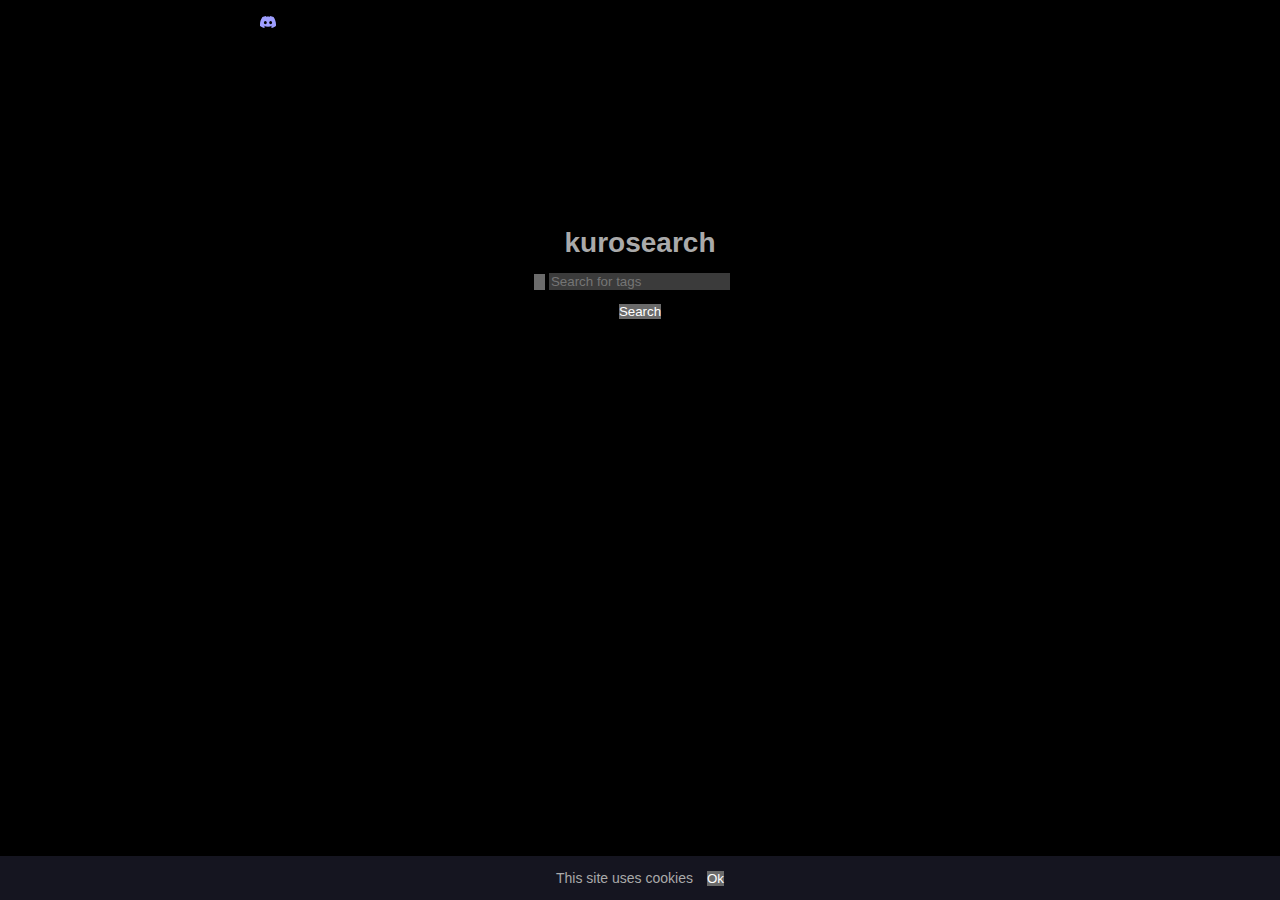
==== index.html @ 104b5483 "Deploying to gh-pages from @ kurozenzen/ks-dev@7a3675aeb4153328c575bf4c6e7546c13341e9d4 🚀" ====
<!DOCTYPE html>
<html lang="en" class="dark">
	<head>
		<title>kurosearch - Rule34 Hentai</title>
		<meta
			name="description"
			content="Simple and powerful Rule34 browsing site with a focus on simplicity and user experience. This app supports advanced features like excluding tags and sorting and filtering based on score."
		/>
		<meta name="keywords" content="rule34, hentai, exclude, kurosearch" />
		<link rel="icon" href="./favicon.svg" />
		<meta charset="utf-8" />
		<meta name="viewport" content="width=device-width" />
		<meta http-equiv="content-security-policy" content="default-src 'self'; frame-src https://r34-react.firebaseapp.com; connect-src 'self' https://apis.google.com https://rule34.xxx https://*.rule34.xxx https://*.googleapis.com https://*.google-analytics.com https://api.github.com; img-src 'self' https://rule34.xxx https://*.rule34.xxx https://*.googleusercontent.com https://www.googletagmanager.com; media-src 'self' https://rule34.xxx https://*.rule34.xxx; script-src 'self' https://apis.google.com https://www.googletagmanager.com 'sha256-51fKcXgBxMbTyZzP+VnzmnhFOLZ64S73BpdPcaakIR0=' 'sha256-10B7gVcMcPFa+lSo2Bvd0DSlIecsJUmyu6ylgqNQfDk='; style-src 'self' 'unsafe-inline'">
		<link href="./app/immutable/assets/0.17ee51ad.css" rel="stylesheet">
		<link href="./app/immutable/assets/SettingsLink.41ba7049.css" rel="stylesheet">
		<link href="./app/immutable/assets/IconLink.9d4e619a.css" rel="stylesheet">
		<link href="./app/immutable/assets/CodiconLink.bdf8e2b9.css" rel="stylesheet">
		<link href="./app/immutable/assets/2.195e6f48.css" rel="stylesheet">
		<link href="./app/immutable/assets/result-columns-store.6d6d35fe.css" rel="stylesheet">
		<link href="./app/immutable/assets/TextButton.292f670f.css" rel="stylesheet">
		<link href="./app/immutable/assets/DetailedTag.b1d0d53b.css" rel="stylesheet">
		<link href="./app/immutable/assets/ActiveTagList.92193b89.css" rel="stylesheet">
		<link href="./app/immutable/assets/ModifierSelect.31c7e0b5.css" rel="stylesheet">
		<link href="./app/immutable/assets/LoadingAnimation.79e4bc51.css" rel="stylesheet">
		<link href="./app/immutable/assets/Gif.0bf35e77.css" rel="stylesheet">
		<link href="./app/immutable/assets/SimpleTag.4fc222e7.css" rel="stylesheet">
		<link href="./app/immutable/assets/Select.21b3b436.css" rel="stylesheet">
		<link href="./app/immutable/assets/Searchbar.e12faf40.css" rel="stylesheet">
		<link href="./app/immutable/assets/ScrollUpButton.095dad7b.css" rel="stylesheet">
		<link rel="modulepreload" href="./app/immutable/entry/start.6f368557.js">
		<link rel="modulepreload" href="./app/immutable/chunks/scheduler.876e21ab.js">
		<link rel="modulepreload" href="./app/immutable/chunks/singletons.959972b2.js">
		<link rel="modulepreload" href="./app/immutable/chunks/index.20fb8850.js">
		<link rel="modulepreload" href="./app/immutable/chunks/paths.4aa6f1c5.js">
		<link rel="modulepreload" href="./app/immutable/chunks/environment.9219df7c.js">
		<link rel="modulepreload" href="./app/immutable/entry/app.2320b69c.js">
		<link rel="modulepreload" href="./app/immutable/chunks/index.bf870a3d.js">
		<link rel="modulepreload" href="./app/immutable/nodes/0.905dee6f.js">
		<link rel="modulepreload" href="./app/immutable/chunks/globals.7f7f1b26.js">
		<link rel="modulepreload" href="./app/immutable/chunks/SettingsLink.1e291b0b.js">
		<link rel="modulepreload" href="./app/immutable/chunks/IconLink.dd1f82e7.js">
		<link rel="modulepreload" href="./app/immutable/chunks/CodiconLink.2f2f3e01.js">
		<link rel="modulepreload" href="./app/immutable/chunks/theme-store.276221bb.js">
		<link rel="modulepreload" href="./app/immutable/chunks/store-keys.b8cbd8ca.js">
		<link rel="modulepreload" href="./app/immutable/chunks/wide-layout-enabled-store.8a5a05e3.js">
		<link rel="modulepreload" href="./app/immutable/chunks/stores.5b4bc999.js">
		<link rel="modulepreload" href="./app/immutable/chunks/firebase.68ed9652.js">
		<link rel="modulepreload" href="./app/immutable/chunks/index.esm2017.b35d87a0.js">
		<link rel="modulepreload" href="./app/immutable/nodes/2.5f1057b6.js">
		<link rel="modulepreload" href="./app/immutable/chunks/each.e59479a4.js">
		<link rel="modulepreload" href="./app/immutable/chunks/result-columns-store.d28c04bd.js">
		<link rel="modulepreload" href="./app/immutable/chunks/TextButton.e107ec77.js">
		<link rel="modulepreload" href="./app/immutable/chunks/DetailedTag.e8adca40.js">
		<link rel="modulepreload" href="./app/immutable/chunks/format-tag.7e313273.js">
		<link rel="modulepreload" href="./app/immutable/chunks/tag-modifier-data.021c0243.js">
		<link rel="modulepreload" href="./app/immutable/chunks/tag-type-data.934b5280.js">
		<link rel="modulepreload" href="./app/immutable/chunks/ActiveTagList.1280392f.js">
		<link rel="modulepreload" href="./app/immutable/chunks/search-builder.8b9a057a.js">
		<link rel="modulepreload" href="./app/immutable/chunks/active-tags-store.9b7ddb3d.js">
		<link rel="modulepreload" href="./app/immutable/chunks/tags.49324235.js">
		<link rel="modulepreload" href="./app/immutable/chunks/tag-utils.ceb6413c.js">
		<link rel="modulepreload" href="./app/immutable/chunks/posts.7a37cd61.js">
		<link rel="modulepreload" href="./app/immutable/chunks/blocked-content-store.8a17b05d.js">
		<link rel="modulepreload" href="./app/immutable/chunks/feature-support.8f9b3d5f.js">
		<link rel="modulepreload" href="./app/immutable/chunks/active-supertags-store.b1bbef2c.js">
		<link rel="modulepreload" href="./app/immutable/chunks/ModifierSelect.c4603b4a.js">
		<link rel="modulepreload" href="./app/immutable/chunks/await_block.ac7187f4.js">
		<link rel="modulepreload" href="./app/immutable/chunks/LoadingAnimation.a4beb55c.js">
		<link rel="modulepreload" href="./app/immutable/chunks/Gif.61d69835.js">
		<link rel="modulepreload" href="./app/immutable/chunks/SimpleTag.683d0997.js">
		<link rel="modulepreload" href="./app/immutable/chunks/always-loop-store.309dbd9e.js">
		<link rel="modulepreload" href="./app/immutable/chunks/Select.114fd047.js">
		<link rel="modulepreload" href="./app/immutable/chunks/RotatingTextSelect.0ba9b844.js">
		<link rel="modulepreload" href="./app/immutable/chunks/Searchbar.07504810.js">
		<link rel="modulepreload" href="./app/immutable/chunks/ScrollUpButton.a1064122.js">
		<link rel="modulepreload" href="./app/immutable/chunks/analytics.b280da65.js">
		<link rel="modulepreload" href="./app/immutable/chunks/supertags-store.8754cbe2.js">
		<link rel="modulepreload" href="./app/immutable/chunks/cookies-accepted-store.27e787be.js"><title>kurosearch - Rule34 Hentai</title><!-- HEAD_svelte-2z3lmb_START --><script lang="ts" data-svelte-h="svelte-1lysl69">const [accent, theme] = (localStorage.getItem("kurosearch:theme") ?? "crimson dark").split(" ");
document.documentElement.dataset.theme = theme;
document.documentElement.dataset.accent = accent;</script><!-- HEAD_svelte-2z3lmb_END --><!-- HEAD_svelte-7jdp3v_START --><meta name="description" content="Simple and powerful Rule34 browsing site with a focus on simplicity and user experience."><!-- HEAD_svelte-7jdp3v_END -->
		<meta name="theme-color" content="#000" />
		<meta name="background-color" content="#000" />
		<meta name="apple-mobile-web-app-capable" content="yes" />
		<link rel="manifest" href="./manifest.json" />
		<link rel="apple-touch-icon" href="./icon/ks-192.png" sizes="192x192" />
		<link rel="mask-icon" href="./favicon.svg" color="#000" />
	</head>

	<body data-sveltekit-preload-data="hover">
		<div>   <header class="svelte-pon4o3"><nav class="svelte-pon4o3"><a title="Sponsor" href="https://ko-fi.com/kurozenzen" target="_blank" class=" svelte-9n1wpp"><i class="codicon codicon-heart svelte-gqhl1j"></i> </a> <a title="Discord Server" href="https://discord.gg/yyJFG5PVBZ" target="_blank" class=" svelte-9n1wpp"><svg width="16" height="16" viewBox="0 0 71 55" xmlns="http://www.w3.org/2000/svg"><g clip-path="url(#prefix__clip0)"><path d="M60.105 4.898A58.55 58.55 0 0045.653.415a.22.22 0 00-.233.11 40.784 40.784 0 00-1.8 3.697c-5.456-.817-10.886-.817-16.23 0-.485-1.164-1.201-2.587-1.828-3.697a.228.228 0 00-.233-.11 58.386 58.386 0 00-14.451 4.483.207.207 0 00-.095.082C1.578 18.73-.944 32.144.293 45.39a.244.244 0 00.093.167c6.073 4.46 11.955 7.167 17.729 8.962a.23.23 0 00.249-.082 42.08 42.08 0 003.627-5.9.225.225 0 00-.123-.312 38.772 38.772 0 01-5.539-2.64.228.228 0 01-.022-.378c.372-.279.744-.569 1.1-.862a.22.22 0 01.23-.03c11.619 5.304 24.198 5.304 35.68 0a.219.219 0 01.233.027c.356.293.728.586 1.103.865a.228.228 0 01-.02.378 36.384 36.384 0 01-5.54 2.637.227.227 0 00-.121.315 47.249 47.249 0 003.624 5.897.225.225 0 00.249.084c5.801-1.794 11.684-4.502 17.757-8.961a.228.228 0 00.092-.164c1.48-15.315-2.48-28.618-10.497-40.412a.18.18 0 00-.093-.084zm-36.38 32.427c-3.497 0-6.38-3.211-6.38-7.156 0-3.944 2.827-7.156 6.38-7.156 3.583 0 6.438 3.24 6.382 7.156 0 3.945-2.827 7.156-6.381 7.156zm23.593 0c-3.498 0-6.38-3.211-6.38-7.156 0-3.944 2.826-7.156 6.38-7.156 3.582 0 6.437 3.24 6.38 7.156 0 3.945-2.798 7.156-6.38 7.156z" fill="currentcolor"></path></g><defs><clipPath id="prefix__clip0"><path fill="currentcolor" d="M0 0h71v55H0z"></path></clipPath></defs></svg> </a> <a title="Documentation" href="/help" target="_self" class=" svelte-9n1wpp"><i class="codicon codicon-book svelte-gqhl1j"></i> </a> <div class="svelte-pon4o3"></div> <a title="Search" href="/" target="_self" class=" svelte-9n1wpp"><i class="codicon codicon-search svelte-gqhl1j"></i> </a> <a title="Settings" href="/preferences" target="_self" class="gear svelte-9n1wpp"><i class="codicon codicon-settings-gear svelte-1e0y4hg"></i> </a> <a title="Account" href="/account" target="_self" class=" svelte-9n1wpp"><i class="codicon codicon-account svelte-z9ioyl"></i> </a></nav></header> <main class="svelte-pon4o3"> <section id="search" class="svelte-nujk24"><h1 class="default svelte-1jtyohl"><!-- HTML_TAG_START -->kurosearch<!-- HTML_TAG_END --></h1> <div class="searchbar svelte-1fnp487"><button id="select-modifier" class="codicon codicon-plus svelte-tecl5t" aria-label="TagModifier Selector. Current value +."> </button> <input type="text" name="searchbar" id="searchbar" placeholder="Search for tags" autocomplete="off" aria-label="Search for tags." class="svelte-1fnp487" value=""> <a title="More information on tags." href="/help#search" target="_self" class=" svelte-9n1wpp"><i class="codicon codicon-question svelte-gqhl1j"></i> </a> <ol class="svelte-1fnp487">  <div class="suggestion-footer svelte-1fnp487"></div> </ol> </div> <button title="Search with the tags above" class="primary svelte-p5b60j" >Search </button> <ul class="svelte-11k0uwj"> </ul></section>  <dialog class="svelte-qtj8ej">  <section class="svelte-1x6vc81"><h3 data-svelte-h="svelte-ho1cwx">Create Supertag</h3> <button class="codicon codicon-close svelte-1x6vc81"></button> <div class="svelte-1x6vc81"><label for="supertag-name" class="svelte-1x6vc81" data-svelte-h="svelte-10k8a68">Name</label> <input type="text" placeholder="Descriptive name" id="supertag-name" class="svelte-1x6vc81" value=""></div> <div class="svelte-1x6vc81"><label for="supertag-description" class="svelte-1x6vc81" data-svelte-h="svelte-14n9kp6">Description</label> <input type="text" placeholder="Short description" id="supertag-description" class="svelte-1x6vc81" value=""></div> <div class="svelte-1x6vc81"><span class="svelte-1x6vc81" data-svelte-h="svelte-7hjyox">Tags</span> <ol class="svelte-1x6vc81"></ol></div> <div class="last svelte-1x6vc81"><button title="Enter a valid name to continue" class="primary svelte-p5b60j" disabled>Create supertag </button></div></section> </dialog> <div class="svelte-20j44m"><span data-svelte-h="svelte-17tpe0c">This site uses cookies</span> <button title="Accept cookies" class="primary svelte-p5b60j" >Ok </button> </div></main> <footer class="svelte-pon4o3"><a title="Source Code" href="https://github.com/kurozenzen/kurosearch" target="_blank" class="codicon codicon-github svelte-1nm38jf">Github </a> <span class="copyright svelte-pon4o3" data-svelte-h="svelte-1mff4tf">© 2023 kurozenzen</span> <a title="About" href="/about" target="_self" class="codicon codicon-info svelte-1nm38jf">About </a> </footer> 
			
			<script>
				{
					__sveltekit_1heew2d = {
						base: new URL(".", location).pathname.slice(0, -1),
						env: {}
					};

					const element = document.currentScript.parentElement;

					const data = [null,null];

					Promise.all([
						import("./app/immutable/entry/start.6f368557.js"),
						import("./app/immutable/entry/app.2320b69c.js")
					]).then(([kit, app]) => {
						kit.start(app, element, {
							node_ids: [0, 2],
							data,
							form: null,
							error: null
						});
					});

					if ('serviceWorker' in navigator) {
						addEventListener('load', function () {
							navigator.serviceWorker.register('./service-worker.js');
						});
					}
				}
			</script>
		</div>
	</body>
</html>
---- app/immutable/assets/0.17ee51ad.css ----
a.svelte-1nm38jf{display:inline-flex;align-items:center;gap:var(--tiny-gap);color:currentColor;font-size:var(--text-size-small);vertical-align:middle}a.svelte-1nm38jf:before{height:unset}@media (hover: hover){a.svelte-1nm38jf{transition:color var(--default-transition-behaviour)}a.svelte-1nm38jf:hover{color:var(--text-highlight)}}@layer reset{html{padding:unset}body{margin:unset}ol,ul{list-style-type:unset;margin-block:unset;padding-left:unset}p,h1,h2,h3{margin-block:unset}a{text-decoration:unset}button{border:unset;padding:unset}dialog{border:unset}input{border:unset;color:unset}select{background:unset;border:unset}}@font-face{font-family:Zen Kaku Gothic New;font-weight:900;src:url(../../../font/ZenKakuGothicNew-Black-subset.woff2) format("woff2"),url(../../../font/ZenKakuGothicNew-Black-subset.woff) format("woff")}@font-face{font-family:Roboto;font-weight:400;src:url(../../../font/Roboto-Regular.woff2) format("woff2"),url(../../../font/Roboto-Regular.woff) format("woff"),url(../../../font/Roboto-Italic.woff2) format("woff2") font-italic,url(../../../font/Roboto-Italic.woff) format("woff") font-italic}@font-face{font-family:codicon;src:url(../../../font/codicon.woff2) format("woff2"),url(../../../font/codicon.woff) format("woff")}*{box-sizing:border-box}body>div{display:contents}:root[data-accent=crimson]{--accent-color: crimson;--h: 348;--s: 83%;--l: 47%;--text-accent: #fff;--hover-lighten: 20%}:root[data-accent=hotpink]{--accent-color: hsl(330, 98%, 67%);--h: 330;--s: 100%;--l: 60%;--text-accent: #fff;--hover-lighten: 10%}:root[data-theme=dark]{--background-0: #000000;--background-1: #151520;--background-2: #303040;--background-3: #454560;--text: #aaa;--text-highlight: #fff;--text-muted: #777;color-scheme:dark;--artist-background: #a223;--artist-background-hover: #a228;--character-background: #2a23;--character-background-hover: #2a28;--copyright-background: #b4b3;--copyright-background-hover: #b4b8;--metadata-background: #f823;--metadata-background-hover: #f828}:root[data-theme=light]{--background-0: #fff;--background-1: #ddd;--background-2: #bbb;--background-3: #999;--text: #444;--text-highlight: #000;--text-muted: #888;color-scheme:light;--artist-background: #a228;--artist-background-hover: #a22a;--character-background: #2a28;--character-background-hover: #2a2a;--copyright-background: #b4b8;--copyright-background-hover: #b4ba;--metadata-background: #f828;--metadata-background-hover: #f82a}:root[data-theme=coffee]{--background-0: #191515;--background-1: #3f3535;--background-2: #655555;--background-3: #8b7575;--text: #aaa;--text-highlight: #fff;--text-muted: #555;color-scheme:dark;--artist-background: #a223;--artist-background-hover: #a228;--character-background: #2a23;--character-background-hover: #2a28;--copyright-background: #b4b3;--copyright-background-hover: #b4b8;--metadata-background: #f823;--metadata-background-hover: #f828}:root{--line-height-small: 24px;--line-height: 32px;--box-height: 36px;--line-height-large: 44px;--grid-gap: 1rem;--small-gap: .5rem;--tiny-gap: 4px;--icon-size: 32px;--body-width: 800px;--border-radius: 5px;--border-radius-full: 100px;--scrollbar-size: 6px;--text-size-small: 12px;--text-size: 14px;--text-size-large: 16px;--text-size-h1: 3.75rem;--text-size-h3: 1.5rem;--default-transition-behaviour: .2s ease-out;--text-link: #58a6ff;--default-shadow: 0px 3px 10px 3px rgba(0, 0, 0, .75);--z-dialog: 999;--z-scroll-up: 10;--z-searchbar: 3;--z-media-controls: 2;--z-media: 1;--accent: hsl(var(--h), var(--s), var(--l));--accent-light: hsl(var(--h), var(--s), calc(var(--l) + var(--hover-lighten)));accent-color:var(--accent);font-family:Roboto,sans-serif;background-color:var(--background-0)}html{color:var(--text);background-color:var(--background-0);font-size:var(--text-size);transition:background var(--default-transition-behaviour)}.codicon,.custom-icon{display:inline-block;text-decoration:none;text-rendering:auto;text-align:center;-webkit-font-smoothing:antialiased;-moz-osx-font-smoothing:grayscale;user-select:none;-webkit-user-select:none;-ms-user-select:none}i.codicon{font: 16px/1 codicon}.codicon:before{font-family:codicon,serif;font-style:unset;line-height:16px;width:16px;height:16px}.custom-icon-wave:before{content:"(⁓)"}.codicon-plus:before{padding-left:1px;content:""}.codicon-tag:before{content:""}.codicon-person:before{content:""}.codicon-comment:before{content:""}.codicon-search:before{content:""}.codicon-eye:before{content:""}.codicon-edit:before{content:""}.codicon-info:before{content:""}.codicon-error:before{content:""}.codicon-folder:before{content:""}.codicon-github:before{content:""}.codicon-zap:before{content:""}.codicon-arrow-down:before{content:""}.codicon-chevron-down:before{content:""}.codicon-chevron-left:before{content:""}.codicon-chevron-right:before{content:""}.codicon-arrow-up:before{content:""}.codicon-book:before{content:""}.codicon-close:before{content:""}.codicon-calendar:before{content:""}.codicon-code:before{content:""}.codicon-comment-discussion:before{content:""}.codicon-debug-disconnect:before{content:""}.codicon-filter:before{content:""}.codicon-heart:before{content:""}.codicon-link-external:before{content:""}.codicon-link:before{content:""}.codicon-list-ordered:before{content:""}.codicon-question:before{content:""}.codicon-settings-gear:before{content:""}.codicon-star-full:before{content:""}.codicon-unverified:before{content:""}.codicon-whole-word:before{content:""}.codicon-account:before{content:""}.codicon-arrow-swap:before{content:""}.codicon-dash:before{content:""}.codicon-file:before{content:""}.codicon-cloud:before{content:""}.codicon-screen-full:before{content:""}.codicon-copy:before{content:""}.codicon-pass:before{content:""}@media (pointer: fine){::-webkit-scrollbar{width:var(--scrollbar-size);height:var(--scrollbar-size);transition:background-color var(--default-transition-behaviour)}html,body,main{scrollbar-width:thin}::-webkit-scrollbar-track{background:transparent}::-webkit-scrollbar-thumb{background:rgba(200,200,255,.11);border-radius:var(--border-radius-full)}::-webkit-scrollbar-thumb:hover{background:rgba(200,200,255,.22)}}body{display:flex;flex-direction:column;min-height:100vh;width:100%;align-items:center;overflow-y:scroll}nav.svelte-pon4o3,footer.svelte-pon4o3{display:flex;gap:8px}main.svelte-pon4o3{width:100%;flex-grow:1;max-width:var(--body-width)}main.extra-wide.svelte-pon4o3{max-width:90vw}header.svelte-pon4o3,footer.svelte-pon4o3{padding:var(--grid-gap)}footer.svelte-pon4o3{color:var(--text-muted);justify-content:space-between}div.svelte-pon4o3{flex-grow:1}span.svelte-pon4o3{font-size:var(--text-size-small)}header.svelte-pon4o3,footer.svelte-pon4o3{width:100%;max-width:calc(var(--body-width) + 2 * var(--grid-gap))}
---- app/immutable/assets/2.195e6f48.css ----
section.svelte-1x6vc81{display:grid;grid-template-columns:1fr auto;gap:var(--small-gap);border-radius:var(--border-radius)}button.svelte-1x6vc81{background-color:unset;justify-self:end}div.svelte-1x6vc81{grid-column:span 2}.last.svelte-1x6vc81{display:grid;place-items:center}label.svelte-1x6vc81,span.svelte-1x6vc81{display:block;margin-bottom:var(--tiny-gap);color:var(--text);font-size:var(--text-size-small)}input.svelte-1x6vc81{width:100%;background-color:var(--background-1);border:unset;height:var(--line-height);padding-inline:var(--small-gap);border-radius:var(--border-radius)}ol.svelte-1x6vc81{display:flex;flex-wrap:wrap;gap:8px}.error.svelte-1yohziu{display:flex;align-items:center;max-width:400px;margin:auto;margin-block:4rem;gap:2rem;padding:var(--grid-gap);border-radius:var(--border-radius);background-color:var(--background-1)}.icon.svelte-1yohziu{display:grid;place-items:center;width:64px;height:64px;flex-shrink:0;border:2px solid var(--background-2);border-radius:var(--border-radius)}i.svelte-1yohziu{font-size:32px;color:var(--accent)}h3.svelte-1yohziu{padding-block-end:var(--small-gap)}img.svelte-1pkma0d{display:block;aspect-ratio:257 / 244;width:257px}div.svelte-6sy8qz{position:fixed;top:0;left:0;height:100vh;width:100vw;display:grid;place-items:center;contain:strict;background-color:var(--background-0);-webkit-backdrop-filter:blur(5px);backdrop-filter:blur(5px);z-index:var(--z-dialog);overflow-y:scroll;overscroll-behavior-block:none}div.svelte-6sy8qz:focus{outline:unset}@media (pointer: fine){div.svelte-6sy8qz::-webkit-scrollbar{width:0px;height:0px}div.svelte-6sy8qz{scrollbar-width:none}}.details.svelte-1kekodt{padding-block:10vh;padding-inline:var(--grid-gap);width:100vw;height:100vh;overflow-y:scroll;scroll-snap-align:start;scroll-snap-stop:always;display:flex;flex-direction:column;gap:var(--grid-gap)}h1.svelte-1kekodt{font-weight:400;text-align:center}h3.svelte-1kekodt{padding-block-start:var(--grid-gap);text-transform:capitalize}.preview.svelte-1kekodt{height:20vh;width:20vh;object-fit:cover;margin:auto;border-radius:var(--border-radius)}.flex-row.svelte-1kekodt{display:flex;justify-content:center;align-items:center;gap:var(--small-gap)}.comments.svelte-1kekodt{padding-block-start:var(--grid-gap);display:flex;flex-direction:column;gap:var(--grid-gap)}.no-comments.svelte-1kekodt{padding-block-start:calc(var(--grid-gap) * 2);padding-block-end:var(--grid-gap);text-align:center}img.svelte-1cjgn2p,video.svelte-1cjgn2p{display:flex;width:100vw;height:100vh;object-fit:contain;contain:paint;scroll-snap-align:start;scroll-snap-stop:always}img.svelte-itxz72{display:flex;position:absolute;width:100vw;height:100vh;object-fit:contain;contain:paint}.root.svelte-3khu3{position:relative;overflow-y:scroll}.screen.svelte-3khu3{width:100vw;height:100vh;overflow:scroll;contain:strict}.snap-container.svelte-3khu3{scroll-snap-type:both mandatory}.pseudo.svelte-3khu3{width:100vw;height:100vh;contain:strict;position:absolute;-webkit-user-select:none;user-select:none;pointer-events:none}.snap-item.svelte-3khu3{scroll-snap-align:start;scroll-snap-stop:always}.current.svelte-3khu3{position:absolute}.horizontal.svelte-3khu3{display:grid;grid-template-columns:100vw 100vw}.screen.svelte-3khu3::-webkit-scrollbar{width:0px;height:0px}.screen.svelte-3khu3{scrollbar-width:none}.button-close{position:fixed;top:var(--grid-gap);left:var(--grid-gap);z-index:var(--z-dialog)}img.svelte-rfj0jo{object-fit:cover;object-position:top;display:block;width:100%;height:100%;grid-column:1 / 4;grid-row:1 / 4;max-height:100vh;transition:all var(--default-transition-behaviour)}.post.svelte-rfj0jo{display:grid;grid-template-columns:auto 1fr auto;grid-template-rows:auto 1fr auto;justify-content:space-between;background-color:var(--background-1);border-radius:5px;contain:content}.score.svelte-rfj0jo{grid-row:3/4;grid-column:3/4;background-color:#0008;padding:var(--tiny-gap);color:#fff;border-radius:var(--border-radius) 0 0 0}.type.svelte-rfj0jo{grid-row:3/4;grid-column:1/2;background-color:#0008;padding:var(--tiny-gap);color:#fff;border-radius:0 var(--border-radius) 0 0}.summary.svelte-nhpj3u{display:flex;align-items:center;overflow-x:auto;gap:var(--small-gap);background-color:var(--background-1)}span.divider.svelte-nhpj3u{flex-grow:1}button.svelte-nhpj3u{white-space:nowrap;display:inline-flex;gap:var(--tiny-gap);align-items:center;background-color:unset;background-color:var(--background-2);padding:var(--small-gap);border-radius:var(--border-radius)}button.active.svelte-nhpj3u{background-color:var(--background-3)}button.svelte-nhpj3u:before{font-size:16px}button.svelte-txn4jo{display:flex;align-items:center;justify-content:center;width:var(--line-height);height:var(--line-height);border-radius:var(--border-radius-full);border:none;color:#fff;background-color:#0008;position:absolute;top:var(--small-gap);left:var(--small-gap);z-index:var(--z-media-controls)}@media (hover: hover){button.svelte-txn4jo{transition:all var(--default-transition-behaviour)}button.svelte-txn4jo:hover{color:var(--text-highlight);background-color:#222}}.post.svelte-h1zvr{position:relative;container-type:inline-size}.details.svelte-h1zvr{display:flex;flex-direction:column;gap:var(--small-gap);padding:var(--small-gap);background-color:var(--background-1)}@container (min-width: 800px){.details.svelte-h1zvr{border-radius:0 0 var(--border-radius) var(--border-radius)}}@keyframes svelte-h1zvr-slide-down{0%{transform:translateY(-100px)}to{transform:translateY(0)}}.container.svelte-kdg2ou{display:flex;flex-direction:column;gap:var(--grid-gap)}.row.svelte-kdg2ou{display:flex;gap:var(--small-gap)}input.svelte-kdg2ou{height:var(--line-height);box-sizing:border-box;background-color:transparent;border-radius:var(--border-radius);padding-inline:var(--small-gap);border:2px solid var(--background-1);width:90px}b.svelte-kdg2ou{display:block;padding-bottom:var(--small-gap)}button.svelte-a4zz3f{display:flex;align-items:center;background-color:transparent;color:var(--text)}i.svelte-a4zz3f{display:inline-block;margin-inline-start:var(--grid-gap);margin-inline-end:var(--tiny-gap)}.codicon-arrow-swap.svelte-a4zz3f{transform:rotate(90deg)}@media (hover: hover){button.svelte-a4zz3f{transition:color var(--default-transition-behaviour)}button.svelte-a4zz3f:hover{color:var(--text-highlight)}}div.svelte-1sp0f1c{width:100%;display:flex;align-items:center;justify-content:space-between;box-sizing:border-box}@media (width <= calc(800px + 2rem)){div.svelte-1sp0f1c{padding-inline:var(--grid-gap)}}.single-column.svelte-1sp0f1c{width:100%;display:flex;flex-direction:column;gap:var(--grid-gap)}.multi-column.svelte-1sp0f1c{--nr-columns:1;width:100%;display:grid;gap:var(--small-gap);grid-template-columns:repeat(var(--nr-columns),1fr);grid-auto-rows:calc(min(var(--body-width),100vw) / 5 / var(--nr-columns))}img.svelte-1bb5e7g{display:block;aspect-ratio:272 / 238;width:272px}div.svelte-20j44m{position:fixed;bottom:0;left:0;width:100vw;display:flex;align-items:center;justify-content:center;gap:var(--grid-gap);padding:var(--grid-gap);background-color:var(--background-1);z-index:var(--z-dialog)}main{display:flex;flex-direction:column;gap:var(--grid-gap)}#search.svelte-nujk24{margin-block-start:20vh;padding-inline:var(--small-gap)}section.svelte-nujk24{display:flex;flex-direction:column;align-items:center;gap:var(--grid-gap)}
---- app/immutable/assets/result-columns-store.6d6d35fe.css ----
dialog.svelte-qtj8ej{border-radius:var(--border-radius);background-color:var(--background-0);z-index:var(--z-dialog);padding:var(--grid-gap);max-width:calc(100vw - 2 * var(--grid-gap));max-height:calc(100vh - 2 * var(--grid-gap));overflow-y:auto}dialog.svelte-qtj8ej::backdrop{position:fixed;top:0;left:0;display:grid;place-items:center;contain:strict;height:100vh;width:100vw;background-color:#2228;-webkit-backdrop-filter:blur(10px);backdrop-filter:blur(10px);z-index:var(--z-dialog)}
---- app/immutable/assets/Gif.0bf35e77.css ----
div.svelte-bys59y{display:grid;grid-template-columns:auto 1fr;gap:var(--tiny-gap)}.author.svelte-bys59y{color:var(--text-highlight);font-weight:700}.created-at.svelte-bys59y{padding:1px;font-size:var(--text-size-small);color:var(--text-muted)}.content.svelte-bys59y{grid-column:span 2}span.svelte-1nbj6kf{color:var(--text);font-size:12px;font-weight:700;border:solid 1px var(--text);padding:1px;width:18px;flex-shrink:0;text-align:center;border-radius:10px;box-sizing:border-box}span.svelte-1vqihm9{white-space:nowrap}span.svelte-te86f3{white-space:nowrap;display:inline-flex;gap:var(--tiny-gap);align-items:center}span.svelte-te86f3:before{font-size:16px}a.svelte-1orztco,a.svelte-10flxu9{color:var(--text-link);font-size:var(--text-size);text-decoration:none;white-space:nowrap;display:inline-flex;gap:var(--tiny-gap);align-items:center}a.svelte-10flxu9:before{font-size:16px}a.svelte-1orztco{color:var(--text-link);font-size:var(--text-size);text-decoration:none;white-space:nowrap;display:inline-flex;gap:var(--tiny-gap);align-items:center}.tags.svelte-b5q4us{display:flex;flex-wrap:wrap;gap:8px}.comments.svelte-x6zn2h{display:flex;flex-direction:column;gap:var(--grid-gap);animation:slide-down .2s cubic-bezier(.23,1,.32,1)}.no-comments.svelte-x6zn2h{text-align:center}img.svelte-1v9pjvd{position:relative;display:block;width:100%;height:100%;object-fit:contain;contain:strict;z-index:var(--z-media)}@container (min-width: 800px){img.svelte-1v9pjvd{border-radius:var(--border-radius) var(--border-radius) 0 0}}.expandable.svelte-1v9pjvd:not(.open){max-height:100vh;overflow:hidden;position:relative}.expandable.svelte-1v9pjvd:not(.open):before{position:absolute;z-index:100;text-align:center;width:100%;content:"Expand";padding:var(--grid-gap);background:linear-gradient(0deg,var(--background-0) 0%,transparent 100%);-webkit-user-select:none;user-select:none;pointer-events:none;bottom:0;color:var(--text-highlight)}button.svelte-1hltap9{color:#000;background-color:#fff;border-radius:24px;width:48px;height:48px;padding:8px 6px 6px}div.svelte-a4gjoz{width:100%;position:relative;display:grid;grid-template-columns:1fr auto 1fr;grid-template-rows:1fr auto 1fr;z-index:var(--z-media)}video.svelte-a4gjoz{width:100%;grid-area:1/1/4/4;contain:strict;object-fit:contain}@container (min-width: 800px){video.svelte-a4gjoz{border-radius:var(--border-radius) var(--border-radius) 0 0}}span.svelte-a4gjoz{z-index:15;grid-area:3/3/4/4;place-self:end;margin-bottom:26px;margin-inline:12px;font-size:12px;background-color:#0008;border-radius:var(--tiny-gap);padding:var(--tiny-gap);color:#fff}input[type=range].svelte-a4gjoz{-moz-appearance:none;appearance:none;-webkit-appearance:none;height:26px;z-index:15;margin:0;grid-area:3/1/4/4;align-self:flex-end;background-clip:content-box;padding-block:12px;margin-inline:8px}input[type=range].svelte-a4gjoz::-webkit-slider-runnable-track{-webkit-appearance:none;content:"";height:var(--tiny-gap)}input[type=range].svelte-a4gjoz::-moz-range-progress{background-color:var(--accent)}input[type=range].svelte-a4gjoz::-ms-fill-lower{background-color:var(--accent)}input[type=range].svelte-a4gjoz::-webkit-slider-thumb,input[type=range].svelte-a4gjoz::-ms-thumb{height:16px;width:16px;border-radius:8px;background-color:var(--accent)}input[type=range].svelte-a4gjoz::-moz-range-thumb{height:16px;width:16px;border-radius:8px;background-color:var(--accent);border:none}input[type=range].svelte-a4gjoz::-webkit-slider-thumb{margin-top:-6px}.player.svelte-a4gjoz .center{z-index:15;grid-area:2/2/3/3}.player.svelte-a4gjoz .hidable{transition:.5s cubic-bezier(.23,1,.32,1)}.hide{opacity:0}.media-img.svelte-1cndgba{display:block;width:100%;height:100%;object-fit:contain;border-radius:var(--border-radius);grid-area:1/1/4/4}.container.svelte-1cndgba{position:relative;z-index:var(--z-media);border-radius:var(--border-radius);width:100%;height:100%}.container.svelte-1cndgba .center{position:absolute;top:50%;left:50%;transform:translate(-50%,-50%);z-index:var(--z-media-controls)}
---- app/immutable/assets/ScrollUpButton.095dad7b.css ----
button.svelte-1g9au4l{color:var(--text-accent);background-color:var(--accent);height:44px;width:44px;border-radius:22px;position:fixed;bottom:-4rem;right:2rem;transition:background-color var(--default-transition-behaviour),bottom var(--default-transition-behaviour);box-shadow:var(--default-shadow);z-index:var(--z-scroll-up)}@media (min-width: 1024px){button.svelte-1g9au4l{right:calc(2rem + (100vw - 1024px)/2)}}button.visible.svelte-1g9au4l{bottom:2rem}@media (hover: hover){button.svelte-1g9au4l:hover{background-color:var(--accent-light)}}
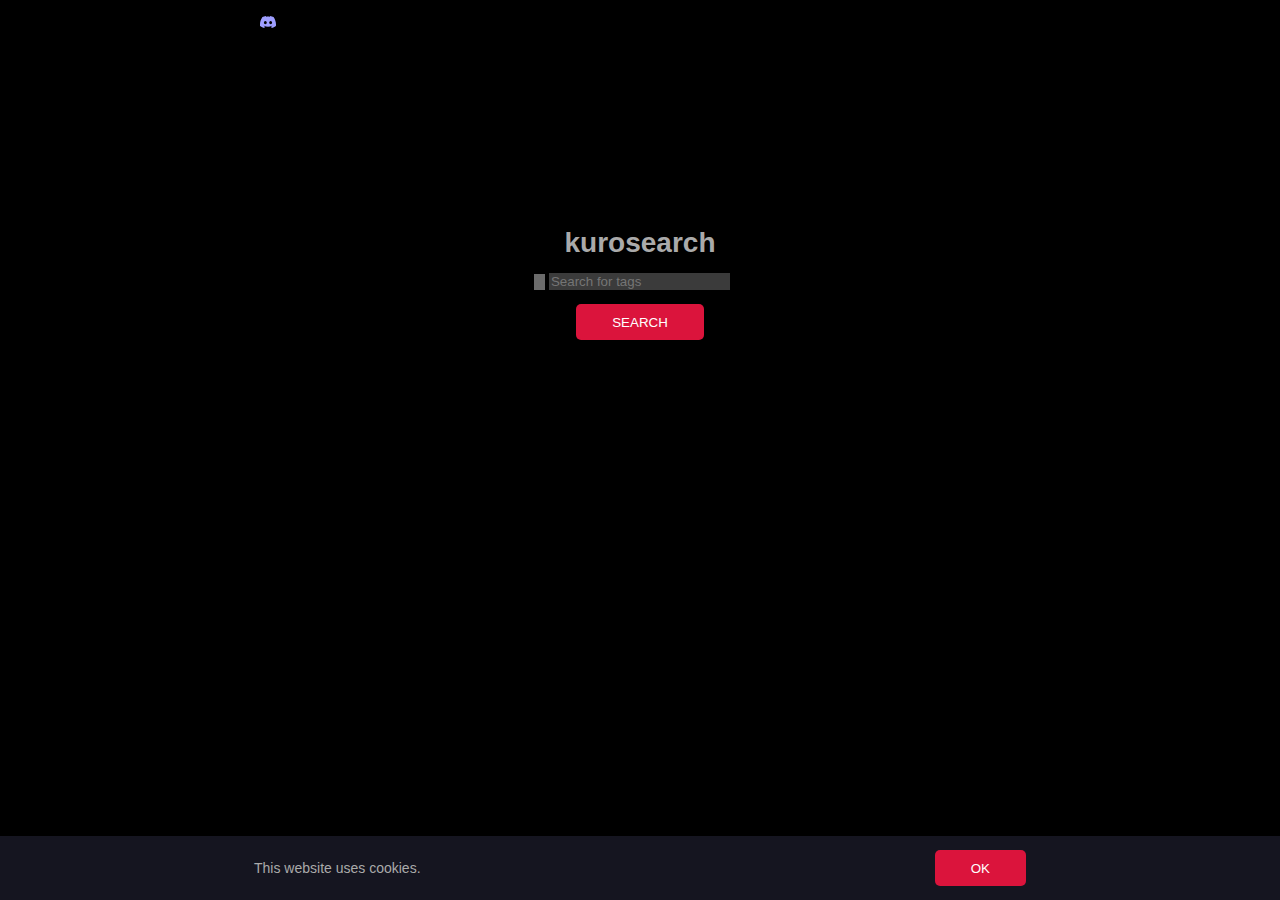
==== commit ea5616e0: "Deploying to gh-pages from @ kurozenzen/ks-dev@486d9890a81776fba07c1067e1fef85fa06cde1b 🚀" ====
--- a/index.html
+++ b/index.html
@@ -10,72 +10,72 @@
 		<link rel="icon" href="./favicon.svg" />
 		<meta charset="utf-8" />
 		<meta name="viewport" content="width=device-width" />
-		<meta http-equiv="content-security-policy" content="default-src 'self'; frame-src https://r34-react.firebaseapp.com; connect-src 'self' https://apis.google.com https://rule34.xxx https://*.rule34.xxx https://*.googleapis.com https://*.google-analytics.com https://api.github.com; img-src 'self' https://rule34.xxx https://*.rule34.xxx https://*.googleusercontent.com https://www.googletagmanager.com; media-src 'self' https://rule34.xxx https://*.rule34.xxx; script-src 'self' https://apis.google.com https://www.googletagmanager.com 'sha256-51fKcXgBxMbTyZzP+VnzmnhFOLZ64S73BpdPcaakIR0=' 'sha256-10B7gVcMcPFa+lSo2Bvd0DSlIecsJUmyu6ylgqNQfDk='; style-src 'self' 'unsafe-inline'">
+		<meta http-equiv="content-security-policy" content="default-src 'self'; frame-src https://r34-react.firebaseapp.com; connect-src 'self' https://apis.google.com https://rule34.xxx https://*.rule34.xxx https://*.googleapis.com https://*.google-analytics.com https://api.github.com; img-src 'self' https://rule34.xxx https://*.rule34.xxx https://*.googleusercontent.com https://www.googletagmanager.com; media-src 'self' https://rule34.xxx https://*.rule34.xxx; script-src 'self' https://apis.google.com https://www.googletagmanager.com 'sha256-51fKcXgBxMbTyZzP+VnzmnhFOLZ64S73BpdPcaakIR0=' 'sha256-r/p6MP7BrCleq8Yhv/FAhVztgT6qLGHfWNx1l/sklSY='; style-src 'self' 'unsafe-inline'">
 		<link href="./app/immutable/assets/0.17ee51ad.css" rel="stylesheet">
 		<link href="./app/immutable/assets/SettingsLink.41ba7049.css" rel="stylesheet">
 		<link href="./app/immutable/assets/IconLink.9d4e619a.css" rel="stylesheet">
 		<link href="./app/immutable/assets/CodiconLink.bdf8e2b9.css" rel="stylesheet">
-		<link href="./app/immutable/assets/2.195e6f48.css" rel="stylesheet">
+		<link href="./app/immutable/assets/2.3be8af1b.css" rel="stylesheet">
 		<link href="./app/immutable/assets/result-columns-store.6d6d35fe.css" rel="stylesheet">
-		<link href="./app/immutable/assets/TextButton.292f670f.css" rel="stylesheet">
-		<link href="./app/immutable/assets/DetailedTag.b1d0d53b.css" rel="stylesheet">
+		<link href="./app/immutable/assets/TextButton.6136926f.css" rel="stylesheet">
+		<link href="./app/immutable/assets/DetailedTag.18edd417.css" rel="stylesheet">
 		<link href="./app/immutable/assets/ActiveTagList.92193b89.css" rel="stylesheet">
 		<link href="./app/immutable/assets/ModifierSelect.31c7e0b5.css" rel="stylesheet">
+		<link href="./app/immutable/assets/Gif.e9767c9f.css" rel="stylesheet">
 		<link href="./app/immutable/assets/LoadingAnimation.79e4bc51.css" rel="stylesheet">
-		<link href="./app/immutable/assets/Gif.0bf35e77.css" rel="stylesheet">
-		<link href="./app/immutable/assets/SimpleTag.4fc222e7.css" rel="stylesheet">
+		<link href="./app/immutable/assets/SimpleTag.a587fe2e.css" rel="stylesheet">
 		<link href="./app/immutable/assets/Select.21b3b436.css" rel="stylesheet">
 		<link href="./app/immutable/assets/Searchbar.e12faf40.css" rel="stylesheet">
 		<link href="./app/immutable/assets/ScrollUpButton.095dad7b.css" rel="stylesheet">
-		<link rel="modulepreload" href="./app/immutable/entry/start.6f368557.js">
-		<link rel="modulepreload" href="./app/immutable/chunks/scheduler.876e21ab.js">
-		<link rel="modulepreload" href="./app/immutable/chunks/singletons.959972b2.js">
-		<link rel="modulepreload" href="./app/immutable/chunks/index.20fb8850.js">
-		<link rel="modulepreload" href="./app/immutable/chunks/paths.4aa6f1c5.js">
-		<link rel="modulepreload" href="./app/immutable/chunks/environment.9219df7c.js">
-		<link rel="modulepreload" href="./app/immutable/entry/app.2320b69c.js">
-		<link rel="modulepreload" href="./app/immutable/chunks/index.bf870a3d.js">
-		<link rel="modulepreload" href="./app/immutable/nodes/0.905dee6f.js">
+		<link rel="modulepreload" href="./app/immutable/entry/start.43ddd453.js">
+		<link rel="modulepreload" href="./app/immutable/chunks/scheduler.2e119837.js">
+		<link rel="modulepreload" href="./app/immutable/chunks/singletons.54ba383b.js">
+		<link rel="modulepreload" href="./app/immutable/chunks/index.31dec069.js">
+		<link rel="modulepreload" href="./app/immutable/chunks/paths.1bcf40a5.js">
+		<link rel="modulepreload" href="./app/immutable/chunks/environment.583b9bc5.js">
+		<link rel="modulepreload" href="./app/immutable/entry/app.39ea6c9c.js">
+		<link rel="modulepreload" href="./app/immutable/chunks/index.564f3e18.js">
+		<link rel="modulepreload" href="./app/immutable/nodes/0.4c3785e2.js">
 		<link rel="modulepreload" href="./app/immutable/chunks/globals.7f7f1b26.js">
-		<link rel="modulepreload" href="./app/immutable/chunks/SettingsLink.1e291b0b.js">
-		<link rel="modulepreload" href="./app/immutable/chunks/IconLink.dd1f82e7.js">
-		<link rel="modulepreload" href="./app/immutable/chunks/CodiconLink.2f2f3e01.js">
-		<link rel="modulepreload" href="./app/immutable/chunks/theme-store.276221bb.js">
-		<link rel="modulepreload" href="./app/immutable/chunks/store-keys.b8cbd8ca.js">
-		<link rel="modulepreload" href="./app/immutable/chunks/wide-layout-enabled-store.8a5a05e3.js">
-		<link rel="modulepreload" href="./app/immutable/chunks/stores.5b4bc999.js">
+		<link rel="modulepreload" href="./app/immutable/chunks/SettingsLink.33c48468.js">
+		<link rel="modulepreload" href="./app/immutable/chunks/IconLink.5c46a6bb.js">
+		<link rel="modulepreload" href="./app/immutable/chunks/CodiconLink.3f6f0827.js">
+		<link rel="modulepreload" href="./app/immutable/chunks/theme-store.4bbc27c5.js">
+		<link rel="modulepreload" href="./app/immutable/chunks/store-keys.5df44647.js">
+		<link rel="modulepreload" href="./app/immutable/chunks/wide-layout-enabled-store.d93ab4db.js">
+		<link rel="modulepreload" href="./app/immutable/chunks/stores.1eb6e958.js">
 		<link rel="modulepreload" href="./app/immutable/chunks/firebase.68ed9652.js">
 		<link rel="modulepreload" href="./app/immutable/chunks/index.esm2017.b35d87a0.js">
-		<link rel="modulepreload" href="./app/immutable/nodes/2.5f1057b6.js">
+		<link rel="modulepreload" href="./app/immutable/nodes/2.54370213.js">
 		<link rel="modulepreload" href="./app/immutable/chunks/each.e59479a4.js">
-		<link rel="modulepreload" href="./app/immutable/chunks/result-columns-store.d28c04bd.js">
-		<link rel="modulepreload" href="./app/immutable/chunks/TextButton.e107ec77.js">
-		<link rel="modulepreload" href="./app/immutable/chunks/DetailedTag.e8adca40.js">
+		<link rel="modulepreload" href="./app/immutable/chunks/result-columns-store.d8f03878.js">
+		<link rel="modulepreload" href="./app/immutable/chunks/TextButton.21265bac.js">
+		<link rel="modulepreload" href="./app/immutable/chunks/DetailedTag.23023067.js">
 		<link rel="modulepreload" href="./app/immutable/chunks/format-tag.7e313273.js">
 		<link rel="modulepreload" href="./app/immutable/chunks/tag-modifier-data.021c0243.js">
 		<link rel="modulepreload" href="./app/immutable/chunks/tag-type-data.934b5280.js">
-		<link rel="modulepreload" href="./app/immutable/chunks/ActiveTagList.1280392f.js">
-		<link rel="modulepreload" href="./app/immutable/chunks/search-builder.8b9a057a.js">
-		<link rel="modulepreload" href="./app/immutable/chunks/active-tags-store.9b7ddb3d.js">
+		<link rel="modulepreload" href="./app/immutable/chunks/ActiveTagList.9bc071f1.js">
+		<link rel="modulepreload" href="./app/immutable/chunks/search-builder.20b08516.js">
+		<link rel="modulepreload" href="./app/immutable/chunks/active-tags-store.80efbdb8.js">
 		<link rel="modulepreload" href="./app/immutable/chunks/tags.49324235.js">
 		<link rel="modulepreload" href="./app/immutable/chunks/tag-utils.ceb6413c.js">
 		<link rel="modulepreload" href="./app/immutable/chunks/posts.7a37cd61.js">
-		<link rel="modulepreload" href="./app/immutable/chunks/blocked-content-store.8a17b05d.js">
+		<link rel="modulepreload" href="./app/immutable/chunks/blocked-content-store.a3596c49.js">
 		<link rel="modulepreload" href="./app/immutable/chunks/feature-support.8f9b3d5f.js">
-		<link rel="modulepreload" href="./app/immutable/chunks/active-supertags-store.b1bbef2c.js">
-		<link rel="modulepreload" href="./app/immutable/chunks/ModifierSelect.c4603b4a.js">
-		<link rel="modulepreload" href="./app/immutable/chunks/await_block.ac7187f4.js">
-		<link rel="modulepreload" href="./app/immutable/chunks/LoadingAnimation.a4beb55c.js">
-		<link rel="modulepreload" href="./app/immutable/chunks/Gif.61d69835.js">
-		<link rel="modulepreload" href="./app/immutable/chunks/SimpleTag.683d0997.js">
-		<link rel="modulepreload" href="./app/immutable/chunks/always-loop-store.309dbd9e.js">
-		<link rel="modulepreload" href="./app/immutable/chunks/Select.114fd047.js">
-		<link rel="modulepreload" href="./app/immutable/chunks/RotatingTextSelect.0ba9b844.js">
-		<link rel="modulepreload" href="./app/immutable/chunks/Searchbar.07504810.js">
-		<link rel="modulepreload" href="./app/immutable/chunks/ScrollUpButton.a1064122.js">
+		<link rel="modulepreload" href="./app/immutable/chunks/active-supertags-store.564ebb7d.js">
+		<link rel="modulepreload" href="./app/immutable/chunks/ModifierSelect.a17fc7e1.js">
+		<link rel="modulepreload" href="./app/immutable/chunks/Gif.1c9bd626.js">
+		<link rel="modulepreload" href="./app/immutable/chunks/await_block.f7fb3241.js">
+		<link rel="modulepreload" href="./app/immutable/chunks/LoadingAnimation.392b4d60.js">
+		<link rel="modulepreload" href="./app/immutable/chunks/SimpleTag.e611ea2f.js">
+		<link rel="modulepreload" href="./app/immutable/chunks/always-loop-store.ba41ce48.js">
+		<link rel="modulepreload" href="./app/immutable/chunks/Select.5cc822d6.js">
+		<link rel="modulepreload" href="./app/immutable/chunks/RotatingTextSelect.c6ebcec9.js">
+		<link rel="modulepreload" href="./app/immutable/chunks/Searchbar.826ec28b.js">
+		<link rel="modulepreload" href="./app/immutable/chunks/ScrollUpButton.e3e3b4de.js">
 		<link rel="modulepreload" href="./app/immutable/chunks/analytics.b280da65.js">
-		<link rel="modulepreload" href="./app/immutable/chunks/supertags-store.8754cbe2.js">
-		<link rel="modulepreload" href="./app/immutable/chunks/cookies-accepted-store.27e787be.js"><title>kurosearch - Rule34 Hentai</title><!-- HEAD_svelte-2z3lmb_START --><script lang="ts" data-svelte-h="svelte-1lysl69">const [accent, theme] = (localStorage.getItem("kurosearch:theme") ?? "crimson dark").split(" ");
+		<link rel="modulepreload" href="./app/immutable/chunks/supertags-store.2cd00a2c.js">
+		<link rel="modulepreload" href="./app/immutable/chunks/cookies-accepted-store.833e5d68.js"><title>kurosearch - Rule34 Hentai</title><!-- HEAD_svelte-2z3lmb_START --><script lang="ts" data-svelte-h="svelte-1lysl69">const [accent, theme] = (localStorage.getItem("kurosearch:theme") ?? "crimson dark").split(" ");
 document.documentElement.dataset.theme = theme;
 document.documentElement.dataset.accent = accent;</script><!-- HEAD_svelte-2z3lmb_END --><!-- HEAD_svelte-7jdp3v_START --><meta name="description" content="Simple and powerful Rule34 browsing site with a focus on simplicity and user experience."><!-- HEAD_svelte-7jdp3v_END -->
 		<meta name="theme-color" content="#000" />
@@ -87,11 +87,11 @@
 	</head>
 
 	<body data-sveltekit-preload-data="hover">
-		<div>   <header class="svelte-pon4o3"><nav class="svelte-pon4o3"><a title="Sponsor" href="https://ko-fi.com/kurozenzen" target="_blank" class=" svelte-9n1wpp"><i class="codicon codicon-heart svelte-gqhl1j"></i> </a> <a title="Discord Server" href="https://discord.gg/yyJFG5PVBZ" target="_blank" class=" svelte-9n1wpp"><svg width="16" height="16" viewBox="0 0 71 55" xmlns="http://www.w3.org/2000/svg"><g clip-path="url(#prefix__clip0)"><path d="M60.105 4.898A58.55 58.55 0 0045.653.415a.22.22 0 00-.233.11 40.784 40.784 0 00-1.8 3.697c-5.456-.817-10.886-.817-16.23 0-.485-1.164-1.201-2.587-1.828-3.697a.228.228 0 00-.233-.11 58.386 58.386 0 00-14.451 4.483.207.207 0 00-.095.082C1.578 18.73-.944 32.144.293 45.39a.244.244 0 00.093.167c6.073 4.46 11.955 7.167 17.729 8.962a.23.23 0 00.249-.082 42.08 42.08 0 003.627-5.9.225.225 0 00-.123-.312 38.772 38.772 0 01-5.539-2.64.228.228 0 01-.022-.378c.372-.279.744-.569 1.1-.862a.22.22 0 01.23-.03c11.619 5.304 24.198 5.304 35.68 0a.219.219 0 01.233.027c.356.293.728.586 1.103.865a.228.228 0 01-.02.378 36.384 36.384 0 01-5.54 2.637.227.227 0 00-.121.315 47.249 47.249 0 003.624 5.897.225.225 0 00.249.084c5.801-1.794 11.684-4.502 17.757-8.961a.228.228 0 00.092-.164c1.48-15.315-2.48-28.618-10.497-40.412a.18.18 0 00-.093-.084zm-36.38 32.427c-3.497 0-6.38-3.211-6.38-7.156 0-3.944 2.827-7.156 6.38-7.156 3.583 0 6.438 3.24 6.382 7.156 0 3.945-2.827 7.156-6.381 7.156zm23.593 0c-3.498 0-6.38-3.211-6.38-7.156 0-3.944 2.826-7.156 6.38-7.156 3.582 0 6.437 3.24 6.38 7.156 0 3.945-2.798 7.156-6.38 7.156z" fill="currentcolor"></path></g><defs><clipPath id="prefix__clip0"><path fill="currentcolor" d="M0 0h71v55H0z"></path></clipPath></defs></svg> </a> <a title="Documentation" href="/help" target="_self" class=" svelte-9n1wpp"><i class="codicon codicon-book svelte-gqhl1j"></i> </a> <div class="svelte-pon4o3"></div> <a title="Search" href="/" target="_self" class=" svelte-9n1wpp"><i class="codicon codicon-search svelte-gqhl1j"></i> </a> <a title="Settings" href="/preferences" target="_self" class="gear svelte-9n1wpp"><i class="codicon codicon-settings-gear svelte-1e0y4hg"></i> </a> <a title="Account" href="/account" target="_self" class=" svelte-9n1wpp"><i class="codicon codicon-account svelte-z9ioyl"></i> </a></nav></header> <main class="svelte-pon4o3"> <section id="search" class="svelte-nujk24"><h1 class="default svelte-1jtyohl"><!-- HTML_TAG_START -->kurosearch<!-- HTML_TAG_END --></h1> <div class="searchbar svelte-1fnp487"><button id="select-modifier" class="codicon codicon-plus svelte-tecl5t" aria-label="TagModifier Selector. Current value +."> </button> <input type="text" name="searchbar" id="searchbar" placeholder="Search for tags" autocomplete="off" aria-label="Search for tags." class="svelte-1fnp487" value=""> <a title="More information on tags." href="/help#search" target="_self" class=" svelte-9n1wpp"><i class="codicon codicon-question svelte-gqhl1j"></i> </a> <ol class="svelte-1fnp487">  <div class="suggestion-footer svelte-1fnp487"></div> </ol> </div> <button title="Search with the tags above" class="primary svelte-p5b60j" >Search </button> <ul class="svelte-11k0uwj"> </ul></section>  <dialog class="svelte-qtj8ej">  <section class="svelte-1x6vc81"><h3 data-svelte-h="svelte-ho1cwx">Create Supertag</h3> <button class="codicon codicon-close svelte-1x6vc81"></button> <div class="svelte-1x6vc81"><label for="supertag-name" class="svelte-1x6vc81" data-svelte-h="svelte-10k8a68">Name</label> <input type="text" placeholder="Descriptive name" id="supertag-name" class="svelte-1x6vc81" value=""></div> <div class="svelte-1x6vc81"><label for="supertag-description" class="svelte-1x6vc81" data-svelte-h="svelte-14n9kp6">Description</label> <input type="text" placeholder="Short description" id="supertag-description" class="svelte-1x6vc81" value=""></div> <div class="svelte-1x6vc81"><span class="svelte-1x6vc81" data-svelte-h="svelte-7hjyox">Tags</span> <ol class="svelte-1x6vc81"></ol></div> <div class="last svelte-1x6vc81"><button title="Enter a valid name to continue" class="primary svelte-p5b60j" disabled>Create supertag </button></div></section> </dialog> <div class="svelte-20j44m"><span data-svelte-h="svelte-17tpe0c">This site uses cookies</span> <button title="Accept cookies" class="primary svelte-p5b60j" >Ok </button> </div></main> <footer class="svelte-pon4o3"><a title="Source Code" href="https://github.com/kurozenzen/kurosearch" target="_blank" class="codicon codicon-github svelte-1nm38jf">Github </a> <span class="copyright svelte-pon4o3" data-svelte-h="svelte-1mff4tf">© 2023 kurozenzen</span> <a title="About" href="/about" target="_self" class="codicon codicon-info svelte-1nm38jf">About </a> </footer> 
+		<div>   <header class="svelte-pon4o3"><nav class="svelte-pon4o3"><a title="Sponsor" href="https://ko-fi.com/kurozenzen" target="_blank" class=" svelte-9n1wpp"><i class="codicon codicon-heart svelte-gqhl1j"></i> </a> <a title="Discord Server" href="https://discord.gg/yyJFG5PVBZ" target="_blank" class=" svelte-9n1wpp"><svg width="16" height="16" viewBox="0 0 71 55" xmlns="http://www.w3.org/2000/svg"><g clip-path="url(#prefix__clip0)"><path d="M60.105 4.898A58.55 58.55 0 0045.653.415a.22.22 0 00-.233.11 40.784 40.784 0 00-1.8 3.697c-5.456-.817-10.886-.817-16.23 0-.485-1.164-1.201-2.587-1.828-3.697a.228.228 0 00-.233-.11 58.386 58.386 0 00-14.451 4.483.207.207 0 00-.095.082C1.578 18.73-.944 32.144.293 45.39a.244.244 0 00.093.167c6.073 4.46 11.955 7.167 17.729 8.962a.23.23 0 00.249-.082 42.08 42.08 0 003.627-5.9.225.225 0 00-.123-.312 38.772 38.772 0 01-5.539-2.64.228.228 0 01-.022-.378c.372-.279.744-.569 1.1-.862a.22.22 0 01.23-.03c11.619 5.304 24.198 5.304 35.68 0a.219.219 0 01.233.027c.356.293.728.586 1.103.865a.228.228 0 01-.02.378 36.384 36.384 0 01-5.54 2.637.227.227 0 00-.121.315 47.249 47.249 0 003.624 5.897.225.225 0 00.249.084c5.801-1.794 11.684-4.502 17.757-8.961a.228.228 0 00.092-.164c1.48-15.315-2.48-28.618-10.497-40.412a.18.18 0 00-.093-.084zm-36.38 32.427c-3.497 0-6.38-3.211-6.38-7.156 0-3.944 2.827-7.156 6.38-7.156 3.583 0 6.438 3.24 6.382 7.156 0 3.945-2.827 7.156-6.381 7.156zm23.593 0c-3.498 0-6.38-3.211-6.38-7.156 0-3.944 2.826-7.156 6.38-7.156 3.582 0 6.437 3.24 6.38 7.156 0 3.945-2.798 7.156-6.38 7.156z" fill="currentcolor"></path></g><defs><clipPath id="prefix__clip0"><path fill="currentcolor" d="M0 0h71v55H0z"></path></clipPath></defs></svg> </a> <a title="Documentation" href="/help" target="_self" class=" svelte-9n1wpp"><i class="codicon codicon-book svelte-gqhl1j"></i> </a> <div class="svelte-pon4o3"></div> <a title="Search" href="/" target="_self" class=" svelte-9n1wpp"><i class="codicon codicon-search svelte-gqhl1j"></i> </a> <a title="Settings" href="/preferences" target="_self" class="gear svelte-9n1wpp"><i class="codicon codicon-settings-gear svelte-1e0y4hg"></i> </a> <a title="Account" href="/account" target="_self" class=" svelte-9n1wpp"><i class="codicon codicon-account svelte-z9ioyl"></i> </a></nav></header> <main class="svelte-pon4o3"> <section id="search" class="svelte-nujk24"><h1 class="default svelte-1jtyohl"><!-- HTML_TAG_START -->kurosearch<!-- HTML_TAG_END --></h1> <div class="searchbar svelte-1fnp487"><button id="select-modifier" class="codicon codicon-plus svelte-tecl5t" aria-label="TagModifier Selector. Current value +."> </button> <input type="text" name="searchbar" id="searchbar" placeholder="Search for tags" autocomplete="off" aria-label="Search for tags." class="svelte-1fnp487" value=""> <a title="More information on tags." href="/help#search" target="_self" class=" svelte-9n1wpp"><i class="codicon codicon-question svelte-gqhl1j"></i> </a> <ol class="svelte-1fnp487">  <div class="suggestion-footer svelte-1fnp487"></div> </ol> </div> <button title="Search with the tags above" class="primary svelte-liwfm9" >Search </button> <ul class="svelte-11k0uwj"> </ul></section>  <dialog class="svelte-qtj8ej">  <section class="svelte-1x6vc81"><h3 data-svelte-h="svelte-ho1cwx">Create Supertag</h3> <button class="codicon codicon-close svelte-1x6vc81"></button> <div class="svelte-1x6vc81"><label for="supertag-name" class="svelte-1x6vc81" data-svelte-h="svelte-10k8a68">Name</label> <input type="text" placeholder="Descriptive name" id="supertag-name" class="svelte-1x6vc81" value=""></div> <div class="svelte-1x6vc81"><label for="supertag-description" class="svelte-1x6vc81" data-svelte-h="svelte-14n9kp6">Description</label> <input type="text" placeholder="Short description" id="supertag-description" class="svelte-1x6vc81" value=""></div> <div class="svelte-1x6vc81"><span class="svelte-1x6vc81" data-svelte-h="svelte-7hjyox">Tags</span> <ol class="svelte-1x6vc81"></ol></div> <div class="last svelte-1x6vc81"><button title="Enter a valid name to continue" class="primary svelte-liwfm9" disabled>Create supertag </button></div></section> </dialog> <section class="svelte-76nt2a"><div class="svelte-76nt2a"><span data-svelte-h="svelte-2018sg">This website uses cookies.</span> <button title="Accept cookies" class="primary svelte-liwfm9" >Ok </button></div> </section></main> <footer class="svelte-pon4o3"><a title="Source Code" href="https://github.com/kurozenzen/kurosearch" target="_blank" class="codicon codicon-github svelte-1nm38jf">Github </a> <span class="copyright svelte-pon4o3" data-svelte-h="svelte-1mff4tf">© 2023 kurozenzen</span> <a title="About" href="/about" target="_self" class="codicon codicon-info svelte-1nm38jf">About </a> </footer> 
 			
 			<script>
 				{
-					__sveltekit_1heew2d = {
+					__sveltekit_qynflv = {
 						base: new URL(".", location).pathname.slice(0, -1),
 						env: {}
 					};
@@ -101,8 +101,8 @@
 					const data = [null,null];
 
 					Promise.all([
-						import("./app/immutable/entry/start.6f368557.js"),
-						import("./app/immutable/entry/app.2320b69c.js")
+						import("./app/immutable/entry/start.43ddd453.js"),
+						import("./app/immutable/entry/app.39ea6c9c.js")
 					]).then(([kit, app]) => {
 						kit.start(app, element, {
 							node_ids: [0, 2],
--- a/app/immutable/assets/2.3be8af1b.css
+++ b/app/immutable/assets/2.3be8af1b.css
@@ -0,0 +1 @@
+section.svelte-1x6vc81{display:grid;grid-template-columns:1fr auto;gap:var(--small-gap);border-radius:var(--border-radius)}button.svelte-1x6vc81{background-color:unset;justify-self:end}div.svelte-1x6vc81{grid-column:span 2}.last.svelte-1x6vc81{display:grid;place-items:center}label.svelte-1x6vc81,span.svelte-1x6vc81{display:block;margin-bottom:var(--tiny-gap);color:var(--text);font-size:var(--text-size-small)}input.svelte-1x6vc81{width:100%;background-color:var(--background-1);border:unset;height:var(--line-height);padding-inline:var(--small-gap);border-radius:var(--border-radius)}ol.svelte-1x6vc81{display:flex;flex-wrap:wrap;gap:8px}.error.svelte-1yohziu{display:flex;align-items:center;max-width:400px;margin:auto;margin-block:4rem;gap:2rem;padding:var(--grid-gap);border-radius:var(--border-radius);background-color:var(--background-1)}.icon.svelte-1yohziu{display:grid;place-items:center;width:64px;height:64px;flex-shrink:0;border:2px solid var(--background-2);border-radius:var(--border-radius)}i.svelte-1yohziu{font-size:32px;color:var(--accent)}h3.svelte-1yohziu{padding-block-end:var(--small-gap)}img.svelte-1pkma0d{display:block;aspect-ratio:257 / 244;width:257px}div.svelte-6sy8qz{position:fixed;top:0;left:0;height:100vh;width:100vw;display:grid;place-items:center;contain:strict;background-color:var(--background-0);-webkit-backdrop-filter:blur(5px);backdrop-filter:blur(5px);z-index:var(--z-dialog);overflow-y:scroll;overscroll-behavior-block:none}div.svelte-6sy8qz:focus{outline:unset}@media (pointer: fine){div.svelte-6sy8qz::-webkit-scrollbar{width:0px;height:0px}div.svelte-6sy8qz{scrollbar-width:none}}.details.svelte-1tsjp7g{padding-block:10vh;padding-inline:var(--grid-gap);width:100vw;height:100vh;overflow-y:scroll;scroll-snap-align:start;scroll-snap-stop:always;display:flex;flex-direction:column;gap:var(--grid-gap)}h1.svelte-1tsjp7g{font-weight:400;text-align:center}h3.svelte-1tsjp7g{padding-block:var(--grid-gap);text-transform:capitalize}.preview.svelte-1tsjp7g{height:20vh;width:20vh;object-fit:cover;margin:auto;border-radius:var(--border-radius)}.flex-row.svelte-1tsjp7g{display:flex;justify-content:center;align-items:center;gap:var(--small-gap)}img.svelte-lra0af,video.svelte-lra0af{display:flex;width:100vw;height:100vh;object-fit:contain;contain:paint;scroll-snap-align:start;scroll-snap-stop:always}img.svelte-itxz72{display:flex;position:absolute;width:100vw;height:100vh;object-fit:contain;contain:paint}.root.svelte-ed0gda{position:relative;overflow-y:scroll}.screen.svelte-ed0gda{width:100vw;height:100vh;overflow:scroll;contain:strict}.snap-container.svelte-ed0gda{scroll-snap-type:both mandatory}.pseudo.svelte-ed0gda{width:100vw;height:100vh;contain:strict;position:absolute;-webkit-user-select:none;user-select:none;pointer-events:none}.snap-item.svelte-ed0gda{scroll-snap-align:start;scroll-snap-stop:always}.current.svelte-ed0gda{position:absolute}.horizontal.svelte-ed0gda{display:grid;grid-template-columns:100vw 100vw}.screen.svelte-ed0gda::-webkit-scrollbar{width:0px;height:0px}.screen.svelte-ed0gda{scrollbar-width:none}@keyframes svelte-ed0gda-scroll-hint{0%{transform:translate(0)}33%{transform:translate(-75px)}67%{transform:translate(-75px)}to{transform:translate(0)}}.hint>*{animation:svelte-ed0gda-scroll-hint 1s ease-in-out;animation-delay:.5s}.button-close{position:fixed;top:var(--grid-gap);left:var(--grid-gap);z-index:var(--z-dialog)}img.svelte-rfj0jo{object-fit:cover;object-position:top;display:block;width:100%;height:100%;grid-column:1 / 4;grid-row:1 / 4;max-height:100vh;transition:all var(--default-transition-behaviour)}.post.svelte-rfj0jo{display:grid;grid-template-columns:auto 1fr auto;grid-template-rows:auto 1fr auto;justify-content:space-between;background-color:var(--background-1);border-radius:5px;contain:content}.score.svelte-rfj0jo{grid-row:3/4;grid-column:3/4;background-color:#0008;padding:var(--tiny-gap);color:#fff;border-radius:var(--border-radius) 0 0 0}.type.svelte-rfj0jo{grid-row:3/4;grid-column:1/2;background-color:#0008;padding:var(--tiny-gap);color:#fff;border-radius:0 var(--border-radius) 0 0}.summary.svelte-nhpj3u{display:flex;align-items:center;overflow-x:auto;gap:var(--small-gap);background-color:var(--background-1)}span.divider.svelte-nhpj3u{flex-grow:1}button.svelte-nhpj3u{white-space:nowrap;display:inline-flex;gap:var(--tiny-gap);align-items:center;background-color:unset;background-color:var(--background-2);padding:var(--small-gap);border-radius:var(--border-radius)}button.active.svelte-nhpj3u{background-color:var(--background-3)}button.svelte-nhpj3u:before{font-size:16px}button.svelte-txn4jo{display:flex;align-items:center;justify-content:center;width:var(--line-height);height:var(--line-height);border-radius:var(--border-radius-full);border:none;color:#fff;background-color:#0008;position:absolute;top:var(--small-gap);left:var(--small-gap);z-index:var(--z-media-controls)}@media (hover: hover){button.svelte-txn4jo{transition:all var(--default-transition-behaviour)}button.svelte-txn4jo:hover{color:var(--text-highlight);background-color:#222}}.post.svelte-iu0mgu{position:relative;container-type:inline-size}.details.svelte-iu0mgu{display:flex;flex-direction:column;gap:var(--small-gap);padding:var(--small-gap);background-color:var(--background-1)}@container (min-width: 800px){.details.svelte-iu0mgu{--radius:calc(2 * var(--border-radius));border-radius:0 0 var(--radius) var(--radius)}}@keyframes svelte-iu0mgu-slide-down{0%{transform:translateY(-100px)}to{transform:translateY(0)}}div.svelte-1ruvel0.svelte-1ruvel0{display:flex;height:var(--box-height);align-items:stretch}input.svelte-1ruvel0.svelte-1ruvel0{display:none}label.svelte-1ruvel0.svelte-1ruvel0{display:flex;align-items:center;padding-inline:var(--grid-gap);text-transform:uppercase;font-size:var(--text-size-small);background-color:var(--background-1);transition:background-color var(--default-transition-behaviour);-webkit-user-select:none;user-select:none}input.svelte-1ruvel0:checked+label.svelte-1ruvel0{background-color:var(--accent)}@media (hover: hover){label.svelte-1ruvel0.svelte-1ruvel0:hover{background-color:var(--background-2)}input.svelte-1ruvel0:checked+label.svelte-1ruvel0:hover{background-color:var(--accent-light)}}label.svelte-1ruvel0.svelte-1ruvel0:first-of-type{border-bottom-left-radius:var(--border-radius);border-top-left-radius:var(--border-radius)}label.svelte-1ruvel0.svelte-1ruvel0:last-of-type{border-bottom-right-radius:var(--border-radius);border-top-right-radius:var(--border-radius)}.container.svelte-seh1z8{display:flex;flex-direction:column;gap:var(--grid-gap)}.row.svelte-seh1z8{display:flex;gap:var(--small-gap)}input[type=number].svelte-seh1z8{height:var(--line-height);box-sizing:border-box;background-color:transparent;border-radius:var(--border-radius);padding-inline:var(--small-gap);border:2px solid var(--background-1);width:90px}b.svelte-seh1z8{display:block;padding-bottom:var(--small-gap)}button.svelte-1ujuzt8{display:flex;align-items:center;background-color:transparent;color:var(--text)}span.svelte-1ujuzt8{-webkit-user-select:none;user-select:none}i.svelte-1ujuzt8{display:inline-block;margin-inline-start:var(--grid-gap);margin-inline-end:var(--tiny-gap)}.codicon-arrow-swap.svelte-1ujuzt8{transform:rotate(90deg)}@media (hover: hover){button.svelte-1ujuzt8{transition:color var(--default-transition-behaviour)}button.svelte-1ujuzt8:hover{color:var(--text-highlight)}}div.svelte-1sp0f1c{width:100%;display:flex;align-items:center;justify-content:space-between;box-sizing:border-box}@media (width <= calc(800px + 2rem)){div.svelte-1sp0f1c{padding-inline:var(--grid-gap)}}.single-column.svelte-1sp0f1c{width:100%;display:flex;flex-direction:column;gap:var(--grid-gap)}.multi-column.svelte-1sp0f1c{--nr-columns:1;width:100%;display:grid;gap:var(--small-gap);grid-template-columns:repeat(var(--nr-columns),1fr);grid-auto-rows:calc(min(var(--body-width),100vw) / 5 / var(--nr-columns))}img.svelte-1bb5e7g{display:block;aspect-ratio:272 / 238;width:272px}section.svelte-76nt2a{position:fixed;bottom:0;left:0;width:100vw;background-color:var(--background-1);z-index:var(--z-dialog)}div.svelte-76nt2a{max-width:var(--body-width);margin:auto;display:flex;align-items:center;justify-content:space-between;gap:var(--grid-gap);padding:var(--grid-gap)}main{display:flex;flex-direction:column;gap:var(--grid-gap)}#search.svelte-nujk24{margin-block-start:20vh;padding-inline:var(--small-gap)}section.svelte-nujk24{display:flex;flex-direction:column;align-items:center;gap:var(--grid-gap)}
--- a/app/immutable/assets/TextButton.6136926f.css
+++ b/app/immutable/assets/TextButton.6136926f.css
@@ -0,0 +1 @@
+button.svelte-liwfm9{height:var(--box-height);padding-inline:var(--box-height);border-radius:var(--border-radius);text-align:center;text-transform:uppercase;white-space:nowrap}button.svelte-liwfm9:disabled{background-color:var(--background-2)}button.primary.svelte-liwfm9:not(:disabled){color:var(--text-accent);background-color:var(--accent)}button.secondary.svelte-liwfm9:not(:disabled){color:var(--text);background-color:var(--background-1)}@media (hover: hover){button.svelte-liwfm9{transition:background-color var(--default-transition-behaviour)}button.primary.svelte-liwfm9:not(:disabled):hover{background-color:var(--accent-light)}button.secondary.svelte-liwfm9:not(:disabled):hover{background-color:var(--background-2)}button.svelte-liwfm9:disabled:hover{background-color:var(--background-2);cursor:not-allowed}}
--- a/app/immutable/assets/DetailedTag.18edd417.css
+++ b/app/immutable/assets/DetailedTag.18edd417.css
@@ -0,0 +1 @@
+button.svelte-1hx401e{display:inline-flex;align-items:center;gap:var(--tiny-gap);height:var(--line-height-small);border-radius:var(--border-radius);font-size:var(--text-size-small);padding-left:6px;padding-right:12px;-webkit-user-select:none;user-select:none;contain:content}button.svelte-1hx401e:not(.active){background-color:var(--background-2);color:var(--text)}button.active.svelte-1hx401e{background-color:var(--accent);color:var(--text-accent)}button.no-icon.svelte-1hx401e{padding-left:12px}@media (hover: hover){button.svelte-1hx401e{transition:background-color var(--default-transition-behaviour)}button.svelte-1hx401e:not(.active):hover{background-color:var(--background-3)}button.active.svelte-1hx401e:hover{background-color:var(--accent-light)}}button.svelte-1hx401e:not(.active):active{background-color:var(--background-2)}button.active.svelte-1hx401e:active{background-color:var(--accent)}.exclude.svelte-1hx401e{text-decoration:line-through}.optional.svelte-1hx401e{font-style:italic}
--- a/app/immutable/assets/Gif.e9767c9f.css
+++ b/app/immutable/assets/Gif.e9767c9f.css
@@ -0,0 +1 @@
+div.svelte-bys59y{display:grid;grid-template-columns:auto 1fr;gap:var(--tiny-gap)}.author.svelte-bys59y{color:var(--text-highlight);font-weight:700}.created-at.svelte-bys59y{padding:1px;font-size:var(--text-size-small);color:var(--text-muted)}.content.svelte-bys59y{grid-column:span 2}.comments.svelte-x6zn2h{display:flex;flex-direction:column;gap:var(--grid-gap);animation:slide-down .2s cubic-bezier(.23,1,.32,1)}.no-comments.svelte-x6zn2h{text-align:center}span.svelte-1nbj6kf{color:var(--text);font-size:12px;font-weight:700;border:solid 1px var(--text);padding:1px;width:18px;flex-shrink:0;text-align:center;border-radius:10px;box-sizing:border-box}span.svelte-1vqihm9{white-space:nowrap}span.svelte-te86f3{white-space:nowrap;display:inline-flex;gap:var(--tiny-gap);align-items:center}span.svelte-te86f3:before{font-size:16px}a.svelte-1orztco,a.svelte-10flxu9{color:var(--text-link);font-size:var(--text-size);text-decoration:none;white-space:nowrap;display:inline-flex;gap:var(--tiny-gap);align-items:center}a.svelte-10flxu9:before{font-size:16px}a.svelte-1orztco{color:var(--text-link);font-size:var(--text-size);text-decoration:none;white-space:nowrap;display:inline-flex;gap:var(--tiny-gap);align-items:center}.tags.svelte-b5q4us{display:flex;flex-wrap:wrap;gap:8px}img.svelte-mhr4k8{position:relative;display:block;width:100%;height:100%;object-fit:contain;contain:strict;z-index:var(--z-media)}@container (min-width: 800px){img.svelte-mhr4k8{--radius:calc(2 * var(--border-radius));border-radius:var(--radius) var(--radius) 0 0}}.expandable.svelte-mhr4k8:not(.open){max-height:100vh;overflow:hidden;position:relative}.expandable.svelte-mhr4k8:not(.open):before{position:absolute;z-index:100;text-align:center;width:100%;content:"Expand";padding:var(--grid-gap);background:linear-gradient(0deg,var(--background-0) 0%,transparent 100%);-webkit-user-select:none;user-select:none;pointer-events:none;bottom:0;color:var(--text-highlight)}button.svelte-106eyjk{color:#000;background-color:#fff;border-radius:24px;width:48px;height:48px;padding:8px 6px 6px;-webkit-user-select:none;user-select:none}div.svelte-18n7cnr{width:100%;position:relative;display:grid;grid-template-columns:1fr auto 1fr;grid-template-rows:1fr auto 1fr;z-index:var(--z-media)}video.svelte-18n7cnr{width:100%;grid-area:1/1/4/4;contain:strict;object-fit:contain}@container (min-width: 800px){video.svelte-18n7cnr{--radius:calc(2 * var(--border-radius));border-radius:var(--radius) var(--radius) 0 0}}span.svelte-18n7cnr{z-index:15;grid-area:3/3/4/4;place-self:end;margin-bottom:26px;margin-inline:12px;font-size:12px;background-color:#0008;border-radius:var(--tiny-gap);padding:var(--tiny-gap);color:#fff;-webkit-user-select:none;user-select:none}input[type=range].svelte-18n7cnr{-moz-appearance:none;appearance:none;-webkit-appearance:none;height:26px;z-index:15;margin:0;grid-area:3/1/4/4;align-self:flex-end;background-clip:content-box;padding-block:12px;margin-inline:8px}input[type=range].svelte-18n7cnr::-webkit-slider-runnable-track{-webkit-appearance:none;content:"";height:var(--tiny-gap)}input[type=range].svelte-18n7cnr::-moz-range-progress{background-color:var(--accent)}input[type=range].svelte-18n7cnr::-ms-fill-lower{background-color:var(--accent)}input[type=range].svelte-18n7cnr::-webkit-slider-thumb,input[type=range].svelte-18n7cnr::-ms-thumb{height:16px;width:16px;border-radius:8px;background-color:var(--accent)}input[type=range].svelte-18n7cnr::-moz-range-thumb{height:16px;width:16px;border-radius:8px;background-color:var(--accent);border:none}input[type=range].svelte-18n7cnr::-webkit-slider-thumb{margin-top:-6px}.player.svelte-18n7cnr .center{z-index:15;grid-area:2/2/3/3}.player.svelte-18n7cnr .hidable{transition:.5s cubic-bezier(.23,1,.32,1)}.hide{opacity:0}.media-img.svelte-158nmsy{display:block;width:100%;height:100%;object-fit:contain;contain:strict;grid-area:1/1/4/4}.container.svelte-158nmsy{position:relative;z-index:var(--z-media);width:100%;height:100%}.container.svelte-158nmsy .center{position:absolute;top:50%;left:50%;transform:translate(-50%,-50%);z-index:var(--z-media-controls)}@container (min-width: 800px){img.svelte-158nmsy{--radius:calc(2 * var(--border-radius));border-radius:var(--radius) var(--radius) 0 0}}
--- a/app/immutable/assets/SimpleTag.a587fe2e.css
+++ b/app/immutable/assets/SimpleTag.a587fe2e.css
@@ -0,0 +1 @@
+button.svelte-19x06fp{--background-color:var(--background-2);--background-color-hover:var(--background-3);display:inline-flex;align-items:center;gap:var(--tiny-gap);background-color:var(--background-color);color:var(--text);height:24px;border-radius:var(--border-radius);font-size:var(--text-size-small);-webkit-user-select:none;user-select:none;padding-inline:6px 12px}.no-icon.svelte-19x06fp{padding-inline:12px}button.active.svelte-19x06fp{color:var(--text-accent);--background-color:var(--accent);--background-color-hover:var(--accent-light)}button.supertag.svelte-19x06fp{color:var(--text-accent);--background-color:var(--accent);border:dashed 2px var(--text-accent)}.codicon-edit.svelte-19x06fp{--background-color:var(--artist-background);--background-color-hover:var(--artist-background-hover)}.codicon-person.svelte-19x06fp{--background-color:var(--character-background);--background-color-hover:var(--character-background-hover)}.codicon-folder.svelte-19x06fp{--background-color:var(--copyright-background);--background-color-hover:var(--copyright-background-hover)}.codicon-info.svelte-19x06fp{--background-color:var(--metadata-background);--background-color-hover:var(--metadata-background-hover)}@media (hover: hover){button.svelte-19x06fp{transition:background-color var(--default-transition-behaviour)}button.svelte-19x06fp:not(.supertag):hover{background-color:var(--background-color-hover)}}button.svelte-19x06fp:not(.supertag):active{background-color:var(--background-1)}
